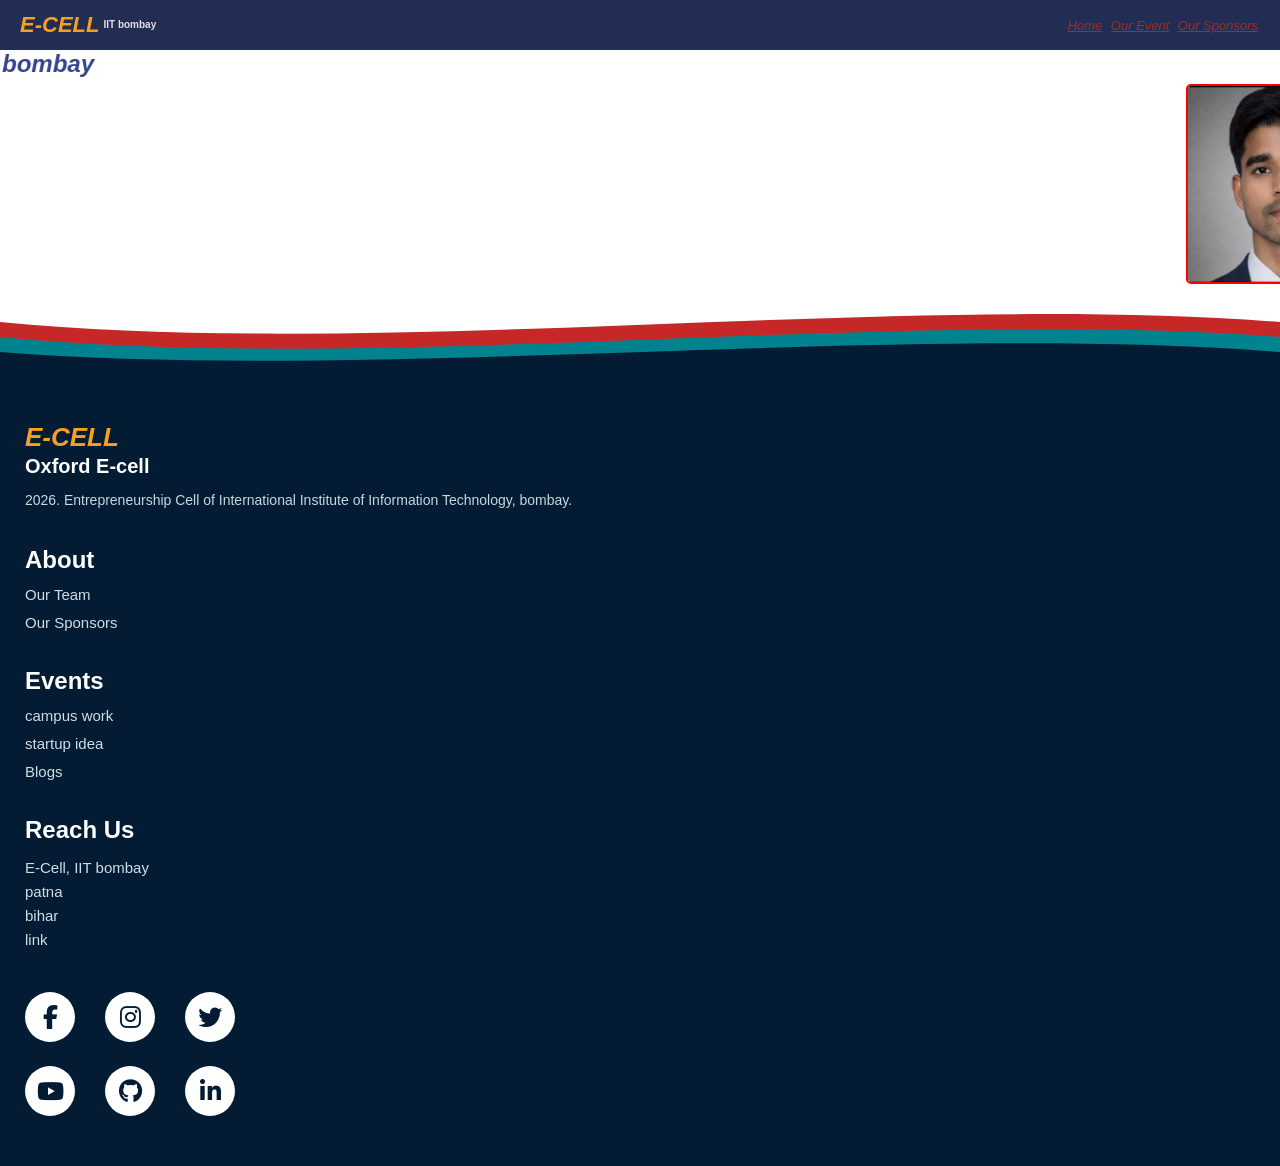
==== index.html @ e49bb10d "Add files via upload" ====
<!DOCTYPE html>
<html lang="en">
<head>
  <meta charset="UTF-8" />
  <meta name="viewport" content="width=device-width, initial-scale=1.0" />
  <title>404 - Page Not Found</title>
  <link rel="stylesheet" href="esell.css">
  <!-- Font Awesome Icons ke liye CDN -->
  <link rel="stylesheet" href="https://cdnjs.cloudflare.com/ajax/libs/font-awesome/6.5.1/css/all.min.css" />
  
  
</head>
<body>

  <!-- Header -->
  <header>
    <div class="brand-logo">
      E-CELL
      <span>IIT bombay</span>
    </div>
    <div class="navbar">
     
      <a href="#">home</a>
      <a href="our-event.html">our event</a>
      <a href="our-sponsors.html">our Sponsors</a>

    </div>
  </header>
  <h2><b><i><u><marquee behavior="right" direction="right">Illuminate  workshop today from iit bombay</marquee ></u></i></b></h2>

    <div class="ollmember">
    </div>
  <!-- 404 Error Content -->
  <section class="not-found-section">
          <marquee behavior="" direction="left"> <img src="ankit bhiya.jpeg" alt=""> <img src="resham di.jpeg" alt=""> <img src="raushan.jpeg" alt=""> <img src="mamu.png" alt=""> <img src="mumtaz.jpeg" alt=""> <img src="shriom.jpeg" alt=""> <img src="riya.jpeg" alt=""> <img src="bishnu.jpeg" alt=""> <img src="aaditti.jpeg" alt=""> <img src="joyti kuumari.jpeg" alt=""> <img src="rahul bhiya.jpeg" alt=""> <img src="kshitz.jpeg" alt=""> <img src="shubham.jpeg" alt=""> <img src="sufiya.jpeg" alt=""> <img src="prerna.jpeg" alt=""><img src="guriya.jpeg" alt=""><img src="priynka.jpeg" alt=""> <img src="pawan.jpeg" alt=""> <img src="khusi.jpeg" alt=""> <img src="yash.jpeg" alt=""></marquee>

  </section>

  <!-- Colorful Wave Decoration -->
  <div class="wave-container">
    <svg viewBox="0 0 500 120" preserveAspectRatio="none">
      <path d="M0,40 C150,90 350,0 500,40 L500,120 L0,190 Z" fill="#c62828"></path>
      <path d="M0,60 C150,110 350,20 500,60 L500,120 L0,120 Z" fill="#00838f"></path>
      <path d="M0,80 C150,120 350,40 500,80 L500,120 L0,120 Z" fill="#031c33"></path>
    </svg>
  </div>

  <!-- Footer Section -->
  <footer>
    <div class="footer-logo">
      E-CELL
      <span><h1>Oxford  E-cell</h1></span>
    </div>
    <p class="footer-desc">
      2026. Entrepreneurship Cell of International Institute of Information Technology, bombay.
    </p>

    <!-- About Block -->
    <div class="footer-block">
      <h3>About</h3>
      <ul>
        <li><a href="our_team.html">Our Team</a></li>
        <li><a href="our-sponsors.html">Our Sponsors</a></li>
      </ul>
    </div>

    <!-- Events Block -->
    <div class="footer-block">
      <h3>Events</h3>
      <ul>
      <li><a href="campus.html">campus work</a></li>
        <li><a href="statup.html">startup idea</a></li>
        <li><a href="blog.html"> Blogs</a></li>
      </ul>
    </div>

    <!-- Reach Us Block -->
    <div class="footer-block">
      <h3>Reach Us</h3>
      <div class="reach-info">
        <p>E-Cell, IIT bombay</p>
        <p>patna</p>
        <p>bihar</p>
        <p><a href="">link</a></p>
      </div>
    </div>

    <!-- Social Icons -->
    <div class="social-icons">
      <a href="https://www.instagram.com/ecelloxfordb.college?stkn=ZDZpcW9ma25zamw1" class="social-icon-btn"><i class="fa-brands fa-facebook-f"></i></a>
      <a href="https://www.instagram.com/ecelloxfordb.college?stkn=ZDZpcW9ma25zamw1" class="social-icon-btn"><i class="fa-brands fa-instagram"></i></a>
      <a href="#" class="social-icon-btn"><i class="fa-brands fa-twitter"></i></a>
      <a href="#" class="social-icon-btn"><i class="fa-brands fa-youtube"></i></a>
      <a href="#" class="social-icon-btn"><i class="fa-brands fa-github"></i></a>
      <a href="#" class="social-icon-btn"><i class="fa-brands fa-linkedin-in"></i></a>
    </div>
  </footer>

</body>
</html>
---- esell.css ----
* {
      box-sizing: border-box;
      margin: 0;
      padding: 0;
      font-family: -apple-system, BlinkMacSystemFont, "Segoe UI", Roboto, sans-serif;
    }

    body {
      background-color: #ffffff;
      color: #34448b;
    }

    /* --- Navbar Header --- */
    header {
      background-color: #212d53;
      padding: 12px 20px;
      display: flex;
      justify-content: space-between;
      align-items: center;
      position: sticky;
      top: 0;
      z-index: 100;
    }

    .brand-logo {
      font-size: 22px;
      font-weight: 800;
      color: #f7a01d;
      font-style: italic;
      display: flex;
      align-items: center;
      gap: 4px;
    }

    .brand-logo span {
      font-size: 10px;
      color: #e4e0e0;
      font-weight: 600;
      font-style: normal;
      display: block;
      line-height: 1;
     
    }

    .menu-btn {
      background: none;
      border: 1.5px solid #dcdcdc;
      border-radius: 4px;
      padding: 6px 10px;
      cursor: pointer;
      color: #ffffff;
      font-size: 18px;
    }

    /* --- 404 Section 
    .not-found-section {
      text-align: center;
      padding: 90px 20px 40px;
      background: #ffffff;
    }

    .error-code {
      font-size: 96px;
      font-weight: 800;
      color: #1a1a1a;
      letter-spacing: 2px;
      line-height: 1;
      margin-bottom: 20px;
    }

    .error-title {
      font-size: 20px;
      font-weight: 600;
      color: #222222;
      margin-bottom: 12px;
    }

    .error-desc {
      font-size: 15px;
      color: #444444;
      line-height: 1.4;
    }--- */
    

    /* --- Wavy Shapes Divider --- */
    .wave-container {
      width: 100%;
      overflow: hidden;
      line-height: 0;
      background: #ffffff;
    }

    .wave-container svg {
      position: relative;
      display: block;
      width: 100%;
      height: 90px;
    }

    /* --- Footer / Bottom Section --- */
    footer {
      background-color: #031c33;
      color: #ffffff;
      padding: 40px 25px 50px;
    }

    .footer-logo {
      font-size: 26px;
      font-weight: 800;
      color: #f7a01d;
      font-style: italic;
      margin-bottom: 12px;
    }

    .footer-logo span {
      font-size: 10px;
      color: #ffffff;
      display: block;
      font-style: normal;
      font-weight: 500;
      margin-top: 2px;
    }

    .footer-desc {
      font-size: 14px;
      line-height: 1.5;
      color: #c9d6df;
      margin-bottom: 35px;
    }

    .footer-block {
      margin-bottom: 35px;
    }

    .footer-block h3 {
      font-size: 24px;
      font-weight: 700;
      margin-bottom: 12px;
      color: #ffffff;
    }

    .footer-block ul {
      list-style: none;
    }

    .footer-block ul li {
      margin-bottom: 10px;
    }

    .footer-block ul li a {
      color: #d1dce5;
      text-decoration: none;
      font-size: 15px;
      transition: color 0.2s;
    }

    .footer-block ul li a:hover {
      color: #f7a01d;
    }

    .reach-info p {
      font-size: 15px;
      color: #d1dce5;
      line-height: 1.6;
    }

    .reach-info a {
      color: #d1dce5;
      text-decoration: none;
    }

    /* --- Social Media Icons Grid --- */
    .social-icons {
      display: grid;
      grid-template-columns: repeat(3, 50px);
      gap: 24px 30px;
      margin-top: 40px;
    }

    .social-icon-btn {
      width: 50px;
      height: 50px;
      background-color: #ffffff;
      color: #031c33;
      border-radius: 50%;
      display: flex;
      align-items: center;
      justify-content: center;
      font-size: 24px;
      text-decoration: none;
      transition: transform 0.2s ease;
    }

    .social-icon-btn:hover {
      transform: scale(1.1);
    }
    .navbar{
      text-transform:capitalize;
      text-align: right;
       
    }
    .navbar a{
      color: brown;
      padding: 2px;
      font-size: small;
      font-style: italic;
      font-style: bold;
      
    }
    .navbr2{
  text-align: right;
  text-decoration: none;
  text-transform: capitalize;
  background-color: antiquewhite;
  max-width: 100%;
  height: auto;
  border: red 2px solid;
    }
    .ollmember{
      height: auto;
     max-width: 100%;
    }
    img{
      height: 200px;
      width: 200px;
      border: red 2px double;
      border-radius: 5px;
    }
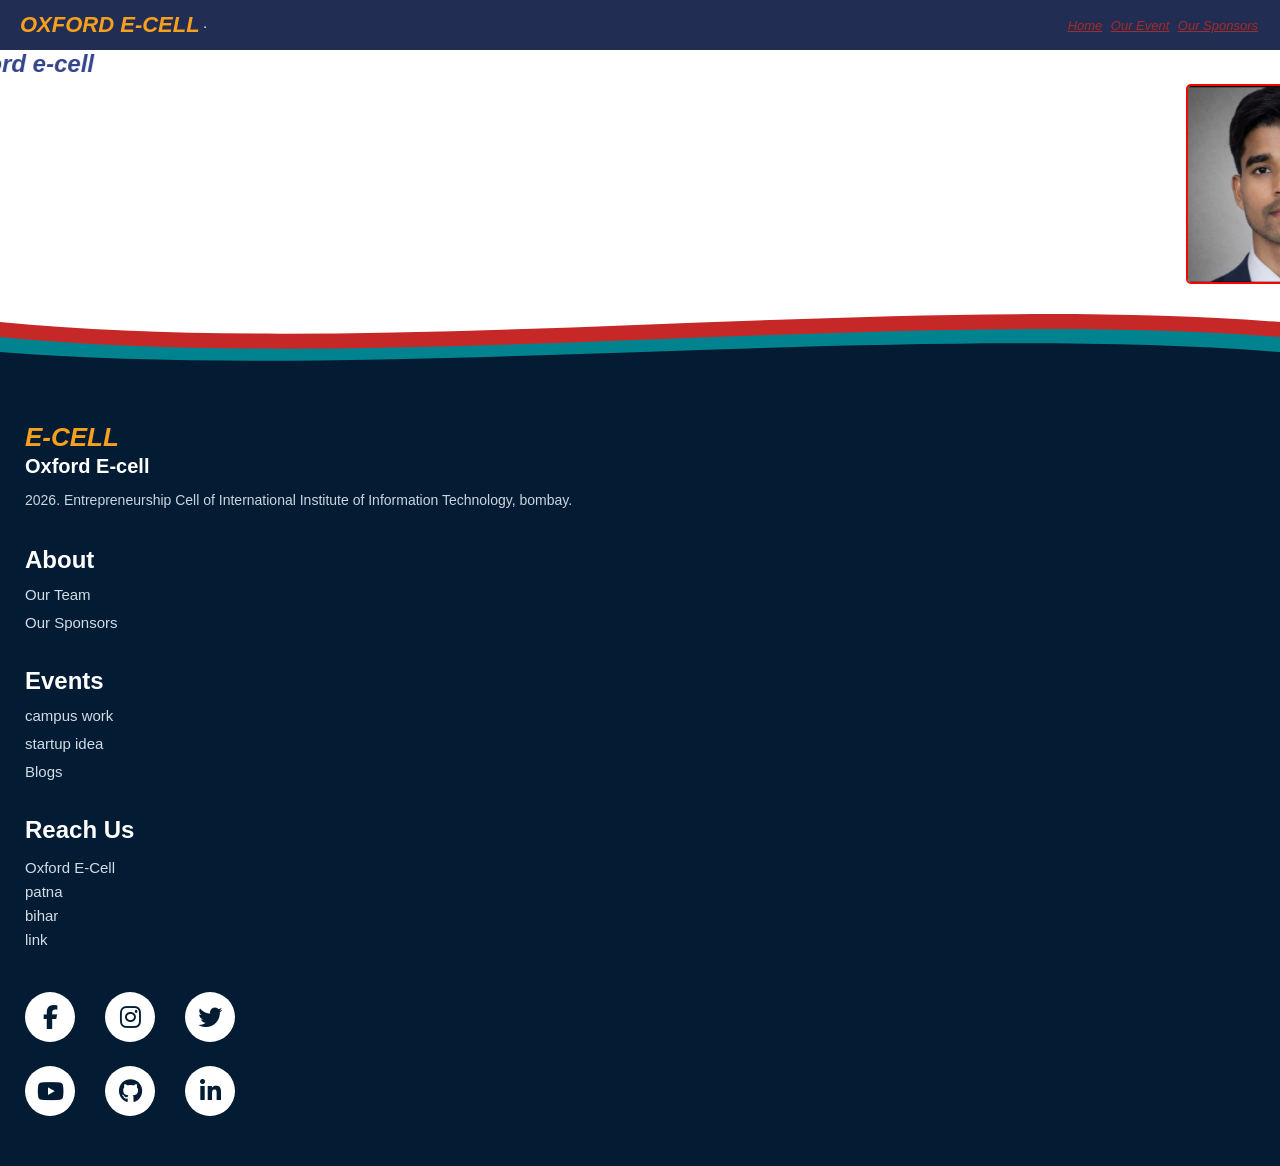
==== commit 3f4ae652: "Revise 404 page branding and content Updated the branding and content for the 404 page." ====
--- a/index.html
+++ b/index.html
@@ -15,8 +15,8 @@
   <!-- Header -->
   <header>
     <div class="brand-logo">
-      E-CELL
-      <span>IIT bombay</span>
+      OXFORD E-CELL
+      <span>.</span>
     </div>
     <div class="navbar">
      
@@ -26,7 +26,7 @@
 
     </div>
   </header>
-  <h2><b><i><u><marquee behavior="right" direction="right">Illuminate  workshop today from iit bombay</marquee ></u></i></b></h2>
+  <h2><b><i><u><marquee behavior="right" direction="right">Illuminate  workshop today from Oxford e-cell</marquee ></u></i></b></h2>
 
     <div class="ollmember">
     </div>
@@ -78,7 +78,7 @@
     <div class="footer-block">
       <h3>Reach Us</h3>
       <div class="reach-info">
-        <p>E-Cell, IIT bombay</p>
+        <p>Oxford E-Cell</p>
         <p>patna</p>
         <p>bihar</p>
         <p><a href="">link</a></p>
@@ -97,4 +97,4 @@
   </footer>
 
 </body>
-</html>+</html>
